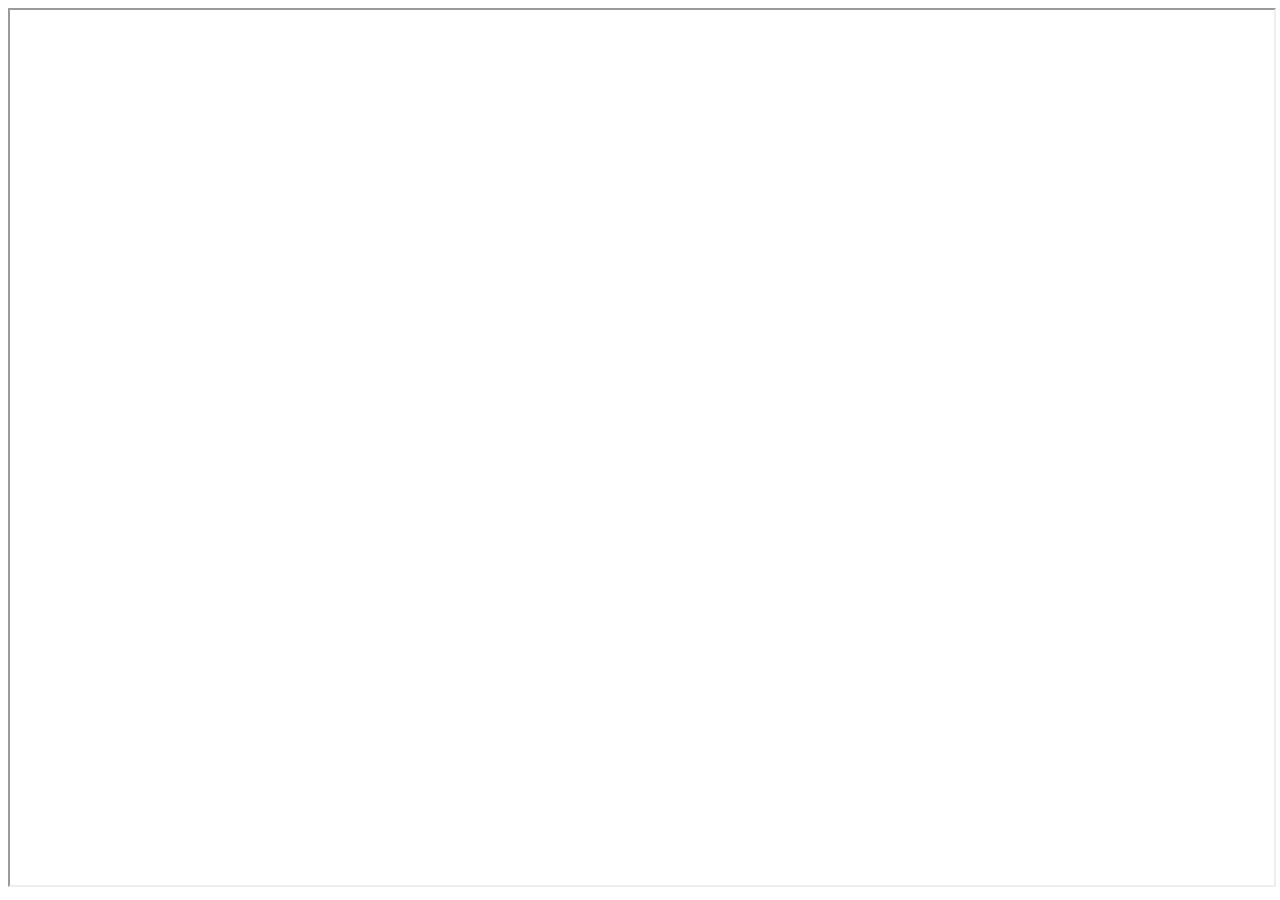
==== index.html @ 39d9dff0 "关闭看板娘" ====
﻿<!DOCTYPE html>
<html>

<head>
  <!-- power by 卧龙浪士。QQ:2511989788。 -->
  <title>卧龙浪士的空间</title>
  <!-- <script src="http://code.jquery.com/jquery-latest.js"></script> -->
  <!-- <frameset framespacing="0" border="0" rows="0" frameborder="0"><frame name="main" src="http://pojdd.ys168.com/" scrolling="auto" noresize></frameset> -->
  <!-- <link rel="stylesheet" type="text/css" href="assets/waifu.css"/>
  <script src="https://cdn.bootcss.com/jquery/3.2.1/jquery.min.js"></script> -->
</head>

<body>
  <iframe id="content1"  height="100%"  width="100%" left="0" top="0" src="http://pojdd.ys168.com"></iframe>
  <!-- <object id="content1" data="./live2d/" width="100%" height="100%"></object> -->
  <!-- <a href="http://pojdd.ys168.com/">小鱼阁</a> -->


  <script>
    document.getElementById("content1").height=document.documentElement.clientHeight-25;
    window.onresize = function(){
      document.getElementById("content1").height=document.documentElement.clientHeight-25;
    }
    // window.location.href="http://pojdd.ys168.com/";
    // document.location = 'http://pojdd.ys168.com/';
  </script>
  
  <!-- <link rel="stylesheet" type="text/css" href="./assets/waifu.css"> -->
  

	<!-- <div class="waifu" id="waifu" style="margin-right: 0%">
		<div class="waifu-tips"></div>
		<canvas id="live2d" width="280" height="250" class="live2d"></canvas>
		<div class="waifu-tool">
			<span class="fui-home"></span>
			<span class="fui-chat"></span>
			<span class="fui-eye"></span>
			<span class="fui-user"></span>
			<span class="fui-photo"></span>
			<span class="fui-info-circle"></span>
			<span class="fui-cross"></span>
		</div>
	</div>
	<script src="./assets/live2d.js"></script>
	<script src="./assets/waifu-tips.js"></script>
	<script type="text/javascript">initModel()</script> -->
</body>

</html>
---- assets/waifu.css ----
.waifu{position:fixed;bottom:0;left:0;z-index:1;font-size:0;-webkit-transform:translateY(3px);transform:translateY(3px)}.waifu:hover{-webkit-transform:translateY(0);transform:translateY(0)}.waifu.showMyhkPlayer{-webkit-transform:translate3d(365px,0,0);-moz-transform:translate3d(365px,0,0);-ms-transform:translate3d(365px,0,0);transform:translate3d(365px,0,0)}@media (max-width:768px){.waifu{display:none}}.waifu-tips{opacity:0;width:250px;height:70px;margin:-20px 20px;padding:5px 10px;border:1px solid rgba(224,186,140,.62);border-radius:12px;background-color:rgba(236,217,188,.5);box-shadow:0 3px 15px 2px rgba(191,158,118,.2);font-size:12px;text-overflow:ellipsis;overflow:hidden;position:absolute;animation-delay:5s;animation-duration:50s;animation-iteration-count:infinite;animation-name:shake;animation-timing-function:ease-in-out}.waifu-tool{display:none;color:#aaa;top:50px;right:10px;font-size:14px;position:absolute}.waifu:hover .waifu-tool{display:block}.waifu-tool span{display:block;cursor:pointer;color:#5b6c7d;line-height:20px;transition:.2s}.waifu-tool span:hover{color:#34495e}.waifu #live2d{position:relative}.waifu #live2d:hover{cursor:-webkit-grab}.waifu #live2d:active{cursor:-webkit-grabbing}@keyframes shake{2%{transform:translate(.5px,-1.5px) rotate(-.5deg)}4%{transform:translate(.5px,1.5px) rotate(1.5deg)}6%{transform:translate(1.5px,1.5px) rotate(1.5deg)}8%{transform:translate(2.5px,1.5px) rotate(.5deg)}10%{transform:translate(.5px,2.5px) rotate(.5deg)}12%{transform:translate(1.5px,1.5px) rotate(.5deg)}14%{transform:translate(.5px,.5px) rotate(.5deg)}16%{transform:translate(-1.5px,-.5px) rotate(1.5deg)}18%{transform:translate(.5px,.5px) rotate(1.5deg)}20%{transform:translate(2.5px,2.5px) rotate(1.5deg)}22%{transform:translate(.5px,-1.5px) rotate(1.5deg)}24%{transform:translate(-1.5px,1.5px) rotate(-.5deg)}26%{transform:translate(1.5px,.5px) rotate(1.5deg)}28%{transform:translate(-.5px,-.5px) rotate(-.5deg)}30%{transform:translate(1.5px,-.5px) rotate(-.5deg)}32%{transform:translate(2.5px,-1.5px) rotate(1.5deg)}34%{transform:translate(2.5px,2.5px) rotate(-.5deg)}36%{transform:translate(.5px,-1.5px) rotate(.5deg)}38%{transform:translate(2.5px,-.5px) rotate(-.5deg)}40%{transform:translate(-.5px,2.5px) rotate(.5deg)}42%{transform:translate(-1.5px,2.5px) rotate(.5deg)}44%{transform:translate(-1.5px,1.5px) rotate(.5deg)}46%{transform:translate(1.5px,-.5px) rotate(-.5deg)}48%{transform:translate(2.5px,-.5px) rotate(.5deg)}50%{transform:translate(-1.5px,1.5px) rotate(.5deg)}52%{transform:translate(-.5px,1.5px) rotate(.5deg)}54%{transform:translate(-1.5px,1.5px) rotate(.5deg)}56%{transform:translate(.5px,2.5px) rotate(1.5deg)}58%{transform:translate(2.5px,2.5px) rotate(.5deg)}60%{transform:translate(2.5px,-1.5px) rotate(1.5deg)}62%{transform:translate(-1.5px,.5px) rotate(1.5deg)}64%{transform:translate(-1.5px,1.5px) rotate(1.5deg)}66%{transform:translate(.5px,2.5px) rotate(1.5deg)}68%{transform:translate(2.5px,-1.5px) rotate(1.5deg)}70%{transform:translate(2.5px,2.5px) rotate(.5deg)}72%{transform:translate(-.5px,-1.5px) rotate(1.5deg)}74%{transform:translate(-1.5px,2.5px) rotate(1.5deg)}76%{transform:translate(-1.5px,2.5px) rotate(1.5deg)}78%{transform:translate(-1.5px,2.5px) rotate(.5deg)}80%{transform:translate(-1.5px,.5px) rotate(-.5deg)}82%{transform:translate(-1.5px,.5px) rotate(-.5deg)}84%{transform:translate(-.5px,.5px) rotate(1.5deg)}86%{transform:translate(2.5px,1.5px) rotate(.5deg)}88%{transform:translate(-1.5px,.5px) rotate(1.5deg)}90%{transform:translate(-1.5px,-.5px) rotate(-.5deg)}92%{transform:translate(-1.5px,-1.5px) rotate(1.5deg)}94%{transform:translate(.5px,.5px) rotate(-.5deg)}96%{transform:translate(2.5px,-.5px) rotate(-.5deg)}98%{transform:translate(-1.5px,-1.5px) rotate(-.5deg)}0%,100%{transform:translate(0,0) rotate(0)}}@font-face{font-family:Flat-UI-Icons;src:url(flat-ui-icons-regular.eot);src:url(flat-ui-icons-regular.eot?#iefix) format('embedded-opentype'),url(flat-ui-icons-regular.woff) format('woff'),url(flat-ui-icons-regular.ttf) format('truetype'),url(flat-ui-icons-regular.svg#flat-ui-icons-regular) format('svg')}[class*=fui-],[class^=fui-]{font-family:Flat-UI-Icons;speak:none;font-style:normal;font-weight:400;font-variant:normal;text-transform:none;-webkit-font-smoothing:antialiased;-moz-osx-font-smoothing:grayscale}.fui-cross:before{content:"\e609"}.fui-info-circle:before{content:"\e60f"}.fui-photo:before{content:"\e62a"}.fui-eye:before{content:"\e62c"}.fui-chat:before{content:"\e62d"}.fui-home:before{content:"\e62e"}.fui-user:before{content:"\e631"}
---- assets/waifu.css ----
.waifu{position:fixed;bottom:0;left:0;z-index:1;font-size:0;-webkit-transform:translateY(3px);transform:translateY(3px)}.waifu:hover{-webkit-transform:translateY(0);transform:translateY(0)}.waifu.showMyhkPlayer{-webkit-transform:translate3d(365px,0,0);-moz-transform:translate3d(365px,0,0);-ms-transform:translate3d(365px,0,0);transform:translate3d(365px,0,0)}@media (max-width:768px){.waifu{display:none}}.waifu-tips{opacity:0;width:250px;height:70px;margin:-20px 20px;padding:5px 10px;border:1px solid rgba(224,186,140,.62);border-radius:12px;background-color:rgba(236,217,188,.5);box-shadow:0 3px 15px 2px rgba(191,158,118,.2);font-size:12px;text-overflow:ellipsis;overflow:hidden;position:absolute;animation-delay:5s;animation-duration:50s;animation-iteration-count:infinite;animation-name:shake;animation-timing-function:ease-in-out}.waifu-tool{display:none;color:#aaa;top:50px;right:10px;font-size:14px;position:absolute}.waifu:hover .waifu-tool{display:block}.waifu-tool span{display:block;cursor:pointer;color:#5b6c7d;line-height:20px;transition:.2s}.waifu-tool span:hover{color:#34495e}.waifu #live2d{position:relative}.waifu #live2d:hover{cursor:-webkit-grab}.waifu #live2d:active{cursor:-webkit-grabbing}@keyframes shake{2%{transform:translate(.5px,-1.5px) rotate(-.5deg)}4%{transform:translate(.5px,1.5px) rotate(1.5deg)}6%{transform:translate(1.5px,1.5px) rotate(1.5deg)}8%{transform:translate(2.5px,1.5px) rotate(.5deg)}10%{transform:translate(.5px,2.5px) rotate(.5deg)}12%{transform:translate(1.5px,1.5px) rotate(.5deg)}14%{transform:translate(.5px,.5px) rotate(.5deg)}16%{transform:translate(-1.5px,-.5px) rotate(1.5deg)}18%{transform:translate(.5px,.5px) rotate(1.5deg)}20%{transform:translate(2.5px,2.5px) rotate(1.5deg)}22%{transform:translate(.5px,-1.5px) rotate(1.5deg)}24%{transform:translate(-1.5px,1.5px) rotate(-.5deg)}26%{transform:translate(1.5px,.5px) rotate(1.5deg)}28%{transform:translate(-.5px,-.5px) rotate(-.5deg)}30%{transform:translate(1.5px,-.5px) rotate(-.5deg)}32%{transform:translate(2.5px,-1.5px) rotate(1.5deg)}34%{transform:translate(2.5px,2.5px) rotate(-.5deg)}36%{transform:translate(.5px,-1.5px) rotate(.5deg)}38%{transform:translate(2.5px,-.5px) rotate(-.5deg)}40%{transform:translate(-.5px,2.5px) rotate(.5deg)}42%{transform:translate(-1.5px,2.5px) rotate(.5deg)}44%{transform:translate(-1.5px,1.5px) rotate(.5deg)}46%{transform:translate(1.5px,-.5px) rotate(-.5deg)}48%{transform:translate(2.5px,-.5px) rotate(.5deg)}50%{transform:translate(-1.5px,1.5px) rotate(.5deg)}52%{transform:translate(-.5px,1.5px) rotate(.5deg)}54%{transform:translate(-1.5px,1.5px) rotate(.5deg)}56%{transform:translate(.5px,2.5px) rotate(1.5deg)}58%{transform:translate(2.5px,2.5px) rotate(.5deg)}60%{transform:translate(2.5px,-1.5px) rotate(1.5deg)}62%{transform:translate(-1.5px,.5px) rotate(1.5deg)}64%{transform:translate(-1.5px,1.5px) rotate(1.5deg)}66%{transform:translate(.5px,2.5px) rotate(1.5deg)}68%{transform:translate(2.5px,-1.5px) rotate(1.5deg)}70%{transform:translate(2.5px,2.5px) rotate(.5deg)}72%{transform:translate(-.5px,-1.5px) rotate(1.5deg)}74%{transform:translate(-1.5px,2.5px) rotate(1.5deg)}76%{transform:translate(-1.5px,2.5px) rotate(1.5deg)}78%{transform:translate(-1.5px,2.5px) rotate(.5deg)}80%{transform:translate(-1.5px,.5px) rotate(-.5deg)}82%{transform:translate(-1.5px,.5px) rotate(-.5deg)}84%{transform:translate(-.5px,.5px) rotate(1.5deg)}86%{transform:translate(2.5px,1.5px) rotate(.5deg)}88%{transform:translate(-1.5px,.5px) rotate(1.5deg)}90%{transform:translate(-1.5px,-.5px) rotate(-.5deg)}92%{transform:translate(-1.5px,-1.5px) rotate(1.5deg)}94%{transform:translate(.5px,.5px) rotate(-.5deg)}96%{transform:translate(2.5px,-.5px) rotate(-.5deg)}98%{transform:translate(-1.5px,-1.5px) rotate(-.5deg)}0%,100%{transform:translate(0,0) rotate(0)}}@font-face{font-family:Flat-UI-Icons;src:url(flat-ui-icons-regular.eot);src:url(flat-ui-icons-regular.eot?#iefix) format('embedded-opentype'),url(flat-ui-icons-regular.woff) format('woff'),url(flat-ui-icons-regular.ttf) format('truetype'),url(flat-ui-icons-regular.svg#flat-ui-icons-regular) format('svg')}[class*=fui-],[class^=fui-]{font-family:Flat-UI-Icons;speak:none;font-style:normal;font-weight:400;font-variant:normal;text-transform:none;-webkit-font-smoothing:antialiased;-moz-osx-font-smoothing:grayscale}.fui-cross:before{content:"\e609"}.fui-info-circle:before{content:"\e60f"}.fui-photo:before{content:"\e62a"}.fui-eye:before{content:"\e62c"}.fui-chat:before{content:"\e62d"}.fui-home:before{content:"\e62e"}.fui-user:before{content:"\e631"}
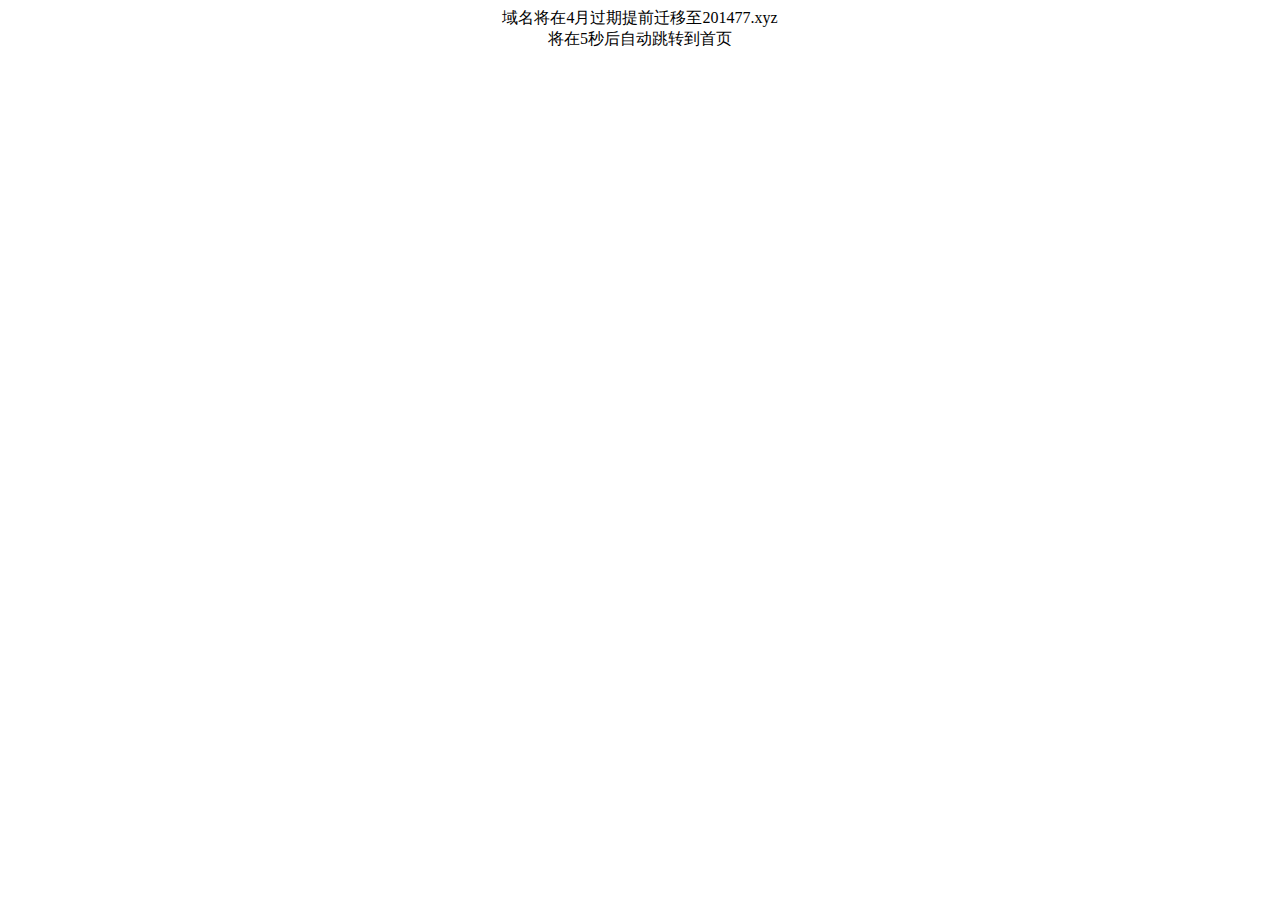
==== commit ed133d8c: "Update index.html" ====
--- a/index.html
+++ b/index.html
@@ -1,49 +1 @@
-﻿<!DOCTYPE html>
-<html>
-
-<head>
-  <!-- power by 卧龙浪士。QQ:2511989788。 -->
-  <title>卧龙浪士的空间</title>
-  <!-- <script src="http://code.jquery.com/jquery-latest.js"></script> -->
-  <!-- <frameset framespacing="0" border="0" rows="0" frameborder="0"><frame name="main" src="http://pojdd.ys168.com/" scrolling="auto" noresize></frameset> -->
-  <!-- <link rel="stylesheet" type="text/css" href="assets/waifu.css"/>
-  <script src="https://cdn.bootcss.com/jquery/3.2.1/jquery.min.js"></script> -->
-</head>
-
-<body>
-  <iframe id="content1"  height="100%"  width="100%" left="0" top="0" src="http://pojdd.ys168.com"></iframe>
-  <!-- <object id="content1" data="./live2d/" width="100%" height="100%"></object> -->
-  <!-- <a href="http://pojdd.ys168.com/">小鱼阁</a> -->
-
-
-  <script>
-    document.getElementById("content1").height=document.documentElement.clientHeight-25;
-    window.onresize = function(){
-      document.getElementById("content1").height=document.documentElement.clientHeight-25;
-    }
-    // window.location.href="http://pojdd.ys168.com/";
-    // document.location = 'http://pojdd.ys168.com/';
-  </script>
-  
-  <!-- <link rel="stylesheet" type="text/css" href="./assets/waifu.css"> -->
-  
-
-	<!-- <div class="waifu" id="waifu" style="margin-right: 0%">
-		<div class="waifu-tips"></div>
-		<canvas id="live2d" width="280" height="250" class="live2d"></canvas>
-		<div class="waifu-tool">
-			<span class="fui-home"></span>
-			<span class="fui-chat"></span>
-			<span class="fui-eye"></span>
-			<span class="fui-user"></span>
-			<span class="fui-photo"></span>
-			<span class="fui-info-circle"></span>
-			<span class="fui-cross"></span>
-		</div>
-	</div>
-	<script src="./assets/live2d.js"></script>
-	<script src="./assets/waifu-tips.js"></script>
-	<script type="text/javascript">initModel()</script> -->
-</body>
-
-</html>+<!DOCTYPE html><html><head><title>卧龙浪士的空间</title></head><body><center id="info">域名将在4月过期提前迁移至201477.xyz<br/>将在5秒后自动跳转到首页</center><script language="javascript">function doUpdate(){0!=num?(document.getElementById("info").innerHTML="域名将在4月过期提前迁移至201477.xyz<br/>将在"+num+"秒后自动跳转到首页",num--,window.setTimeout("doUpdate()",1e3)):(num=4,window.location=URL)}var num=4,URL="http://201477.xyz/";window.setTimeout("doUpdate()",1e3)</script></body></html>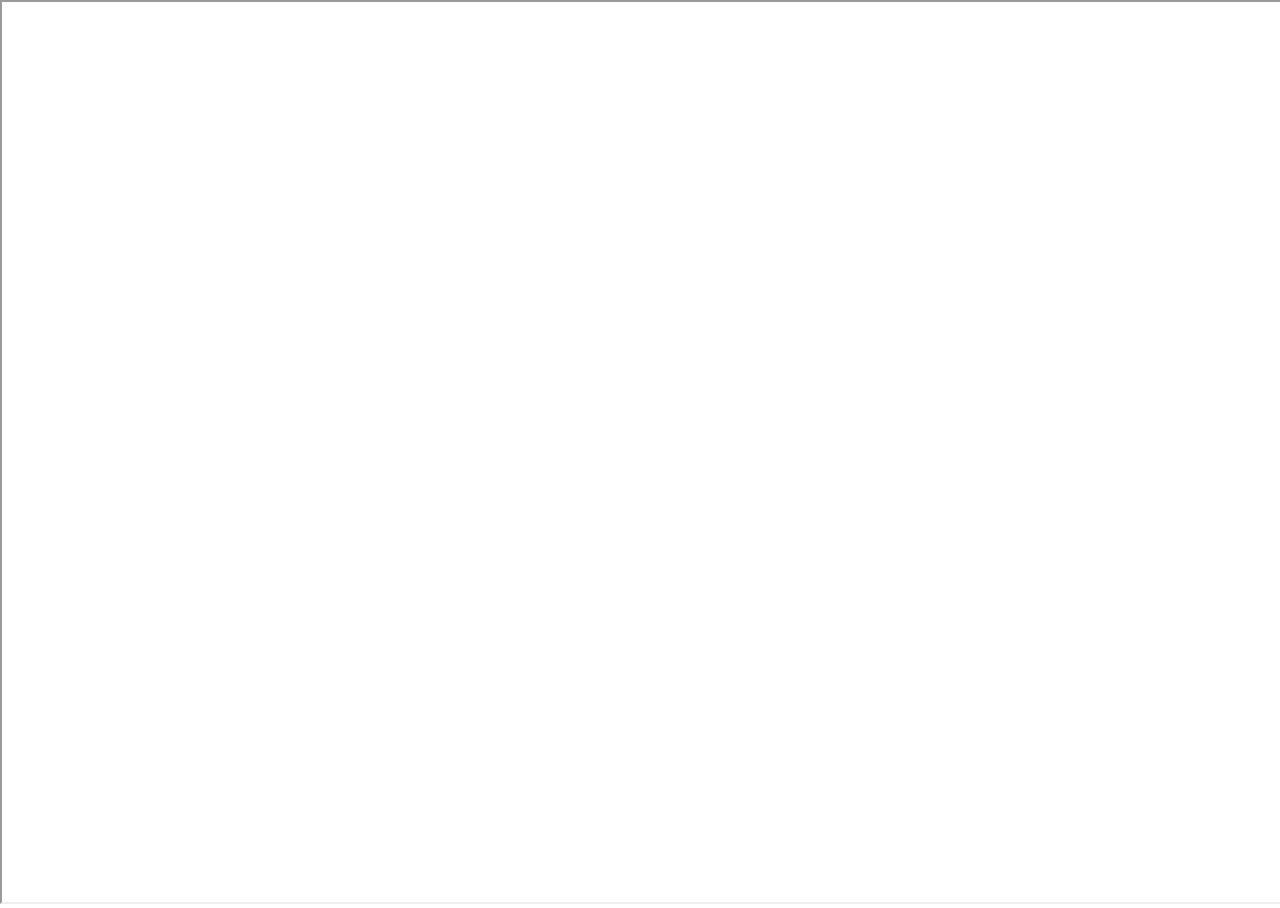
==== commit ff2f8353: "Update index.html" ====
--- a/index.html
+++ b/index.html
@@ -1 +1 @@
-<!DOCTYPE html><html><head><title>卧龙浪士的空间</title></head><body><center id="info">域名将在4月过期提前迁移至201477.xyz<br/>将在5秒后自动跳转到首页</center><script language="javascript">function doUpdate(){0!=num?(document.getElementById("info").innerHTML="域名将在4月过期提前迁移至201477.xyz<br/>将在"+num+"秒后自动跳转到首页",num--,window.setTimeout("doUpdate()",1e3)):(num=4,window.location=URL)}var num=4,URL="http://201477.xyz/";window.setTimeout("doUpdate()",1e3)</script></body></html>+<!DOCTYPE html><html><head><title>卧龙浪士的空间</title></head><body style="margin:0"><iframe id="content1" height="100%" width="100%" src="http://pojdd.ys168.com"></iframe><a href="https://pojdd.gitee.io"></a><script>(function(){var t=document.createElement("script"),e=window.location.protocol.split(":")[0];t.src="https"===e?"https://zz.bdstatic.com/linksubmit/push.js":"http://push.zhanzhang.baidu.com/push.js";var n=document.getElementsByTagName("script")[0];n.parentNode.insertBefore(t,n)})(),window.onresize=function(){document.getElementById("content1").height=document.documentElement.clientHeight,document.getElementById("content1").width=document.documentElement.clientWidth},setTimeout(function(){document.getElementById("content1").width=document.documentElement.clientWidth,document.getElementById("content1").height=document.documentElement.clientHeight},1)</script></body></html>
